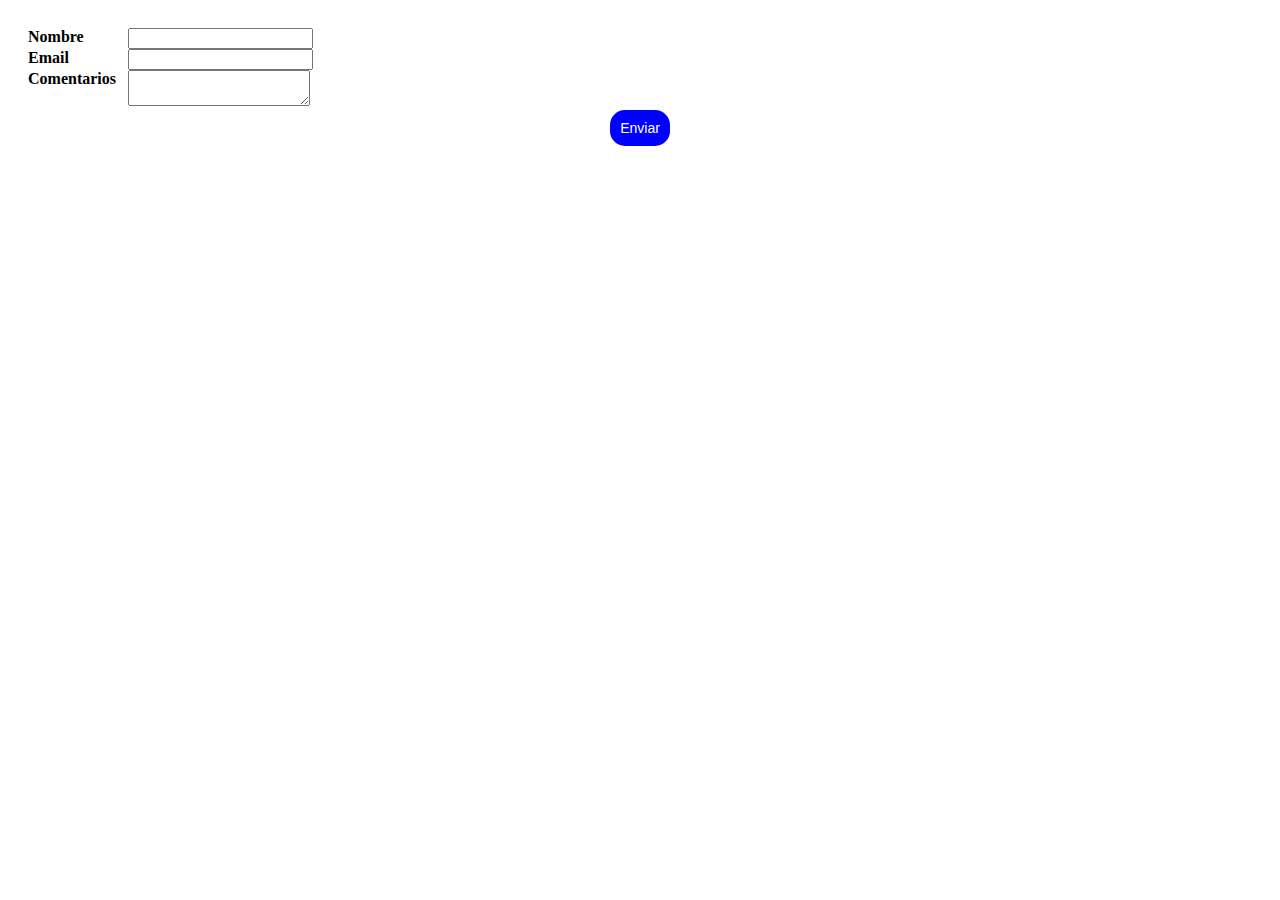
==== Ejercicio35/index.html @ abc5ca50 "ejercicio35" ====
<!DOCTYPE html>
<html>
    <head>
        <title>Ejercicio 3.5</title>
        <meta charset="utf-8">
        <link rel="stylesheet" href="style.css">
    </head>
    <body>
        <form id="fromContainer">
            <label class="labelfrom" for="firstName">Nombre</label>
            <input type="text" name="firstName">
            <br>
            <label class="labelfrom" for="mail">Email</label>
            <input type="mail" name="mail">
            <br>
            <label class="labelfrom" for="coments">Comentarios</label>
            <textarea name="coments"></textarea>
            <br>
            <div class="containerButton">
                <button class="sendButton" type="submit">Enviar</button>
            </div>
        </form>        
    </body>
</html>
---- Ejercicio35/style.css ----
form#fromContainer {
    border-style:solid;
    border: 1px;
    border-color:  black;
    padding: 20px;
}
.labelfrom {
    font-weight: bold;
    width: 100px;
    float: left;
}
.containerButton {
    text-align: center;
}
.sendButton {
    background-color: blue;
    color: white;
    border: none;
    border-radius: 15px;
    padding: 10px;
    font-size: 14px;
}
.sendButton:hover {
    cursor: pointer;
    background-color: lightseagreen;
}
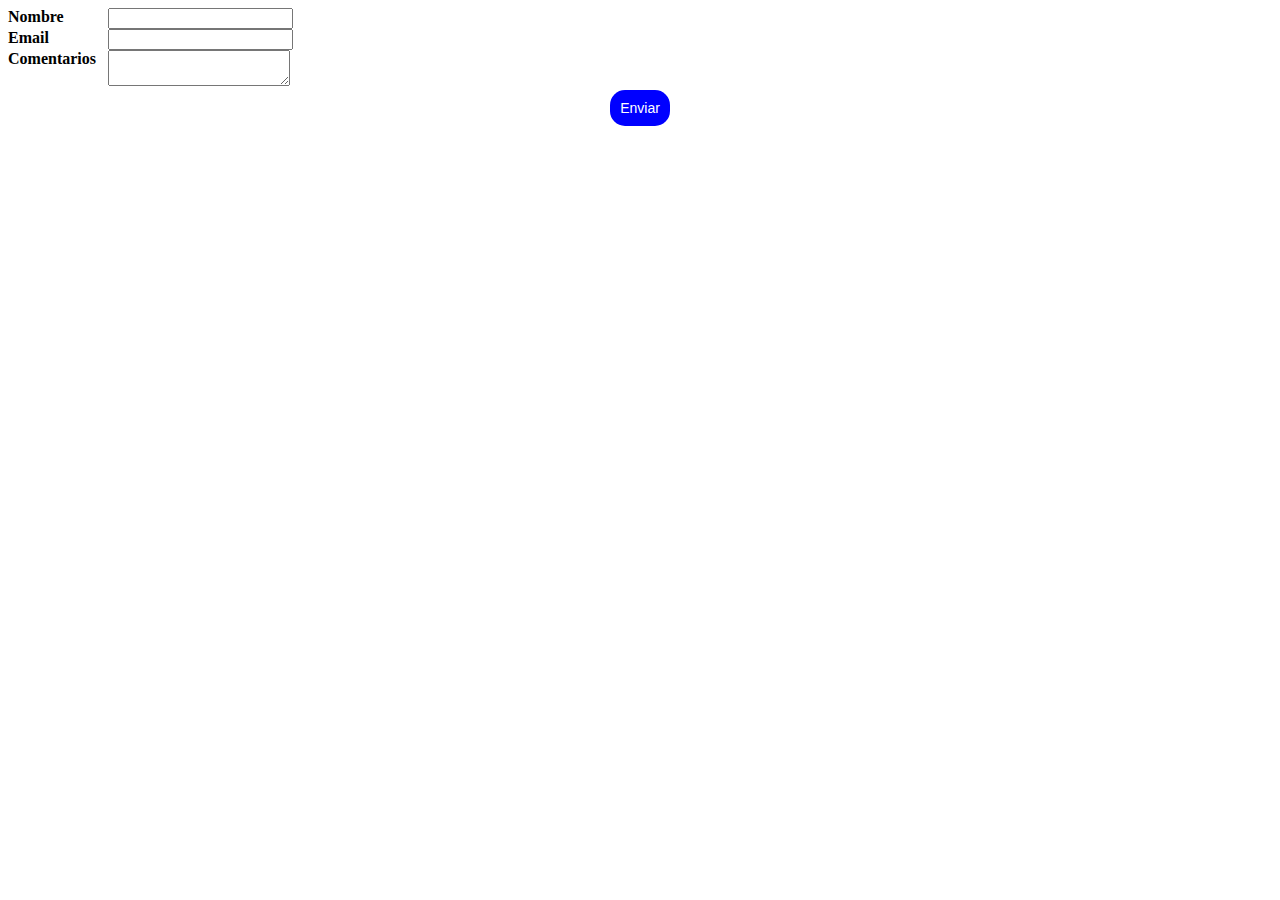
==== commit a41a83fe: "Ejercicio36" ====
--- a/Ejercicio35/index.html
+++ b/Ejercicio35/index.html
@@ -6,7 +6,7 @@
         <link rel="stylesheet" href="style.css">
     </head>
     <body>
-        <form id="fromContainer">
+        <form id="fromc">
             <label class="labelfrom" for="firstName">Nombre</label>
             <input type="text" name="firstName">
             <br>
--- a/Ejercicio35/style.css
+++ b/Ejercicio35/style.css
@@ -1,4 +1,4 @@
-form#fromContainer {
+#fromc form{
     border-style:solid;
     border: 1px;
     border-color:  black;
